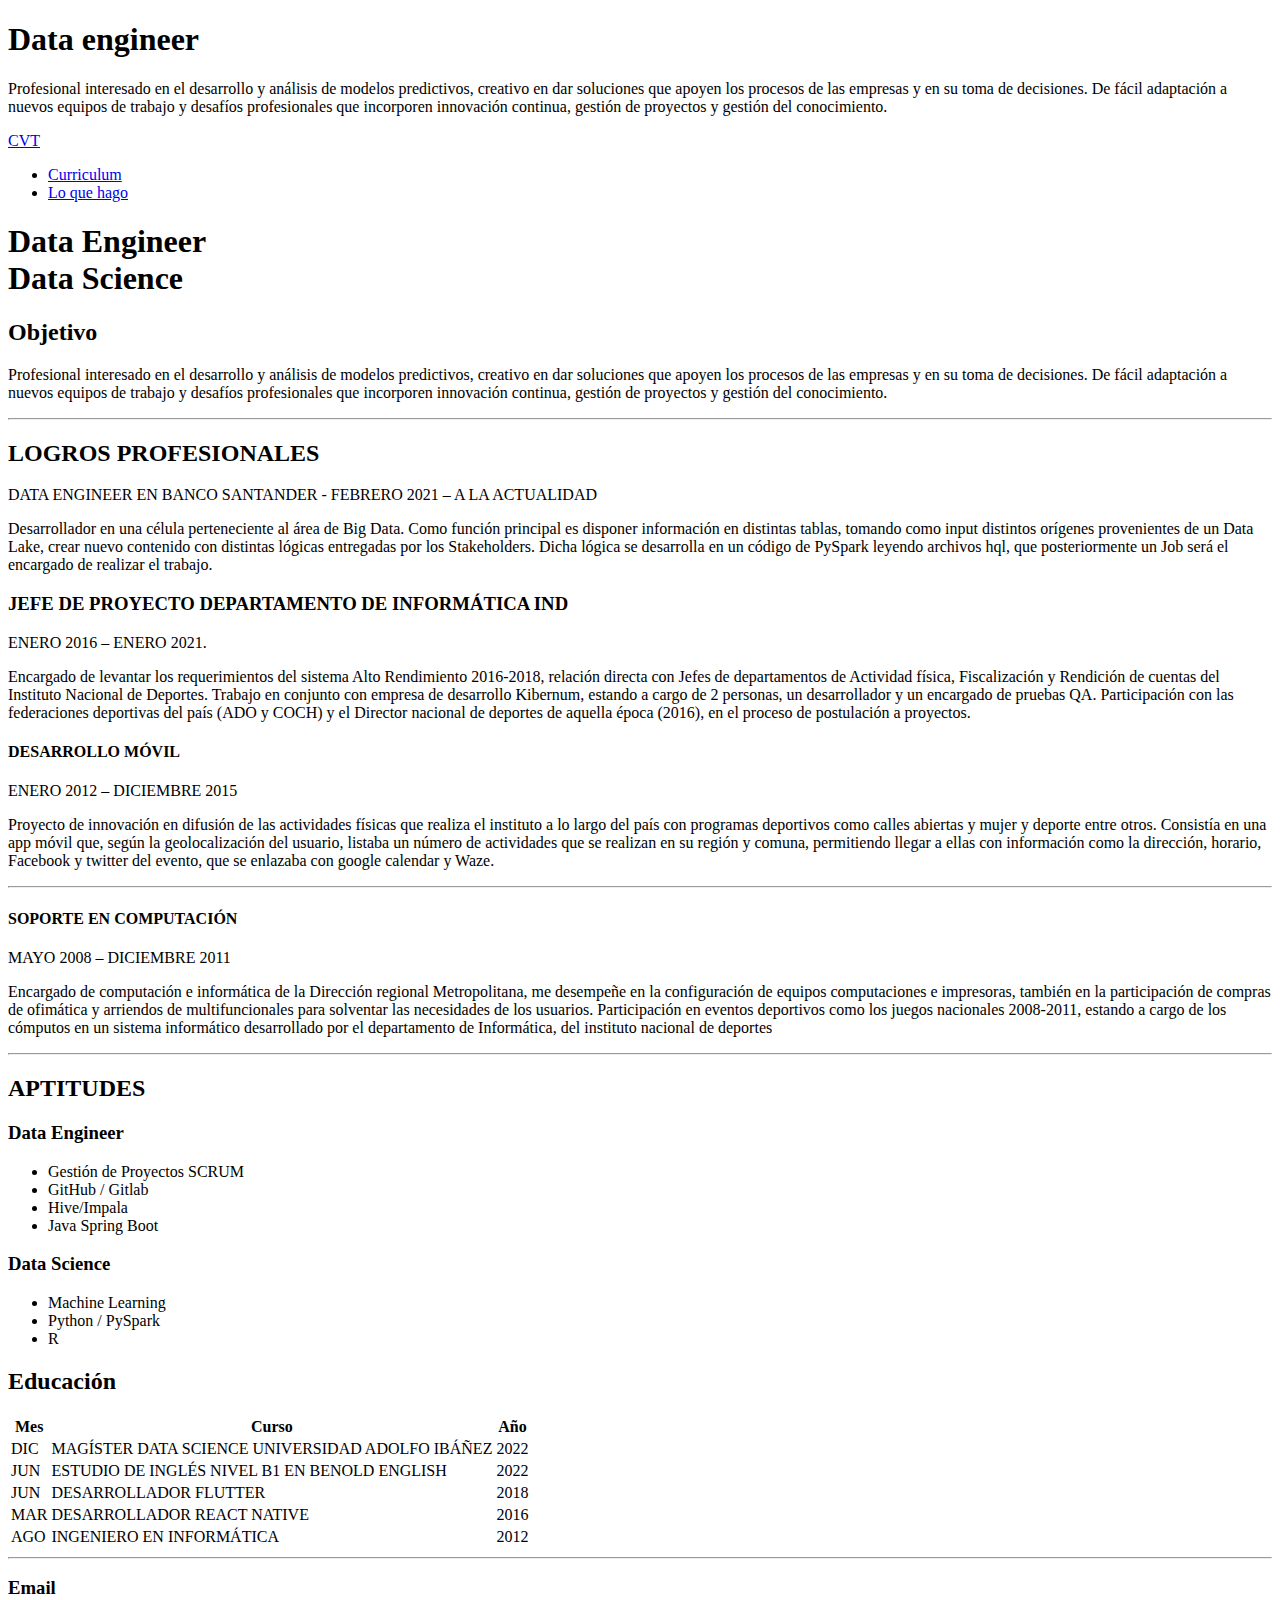
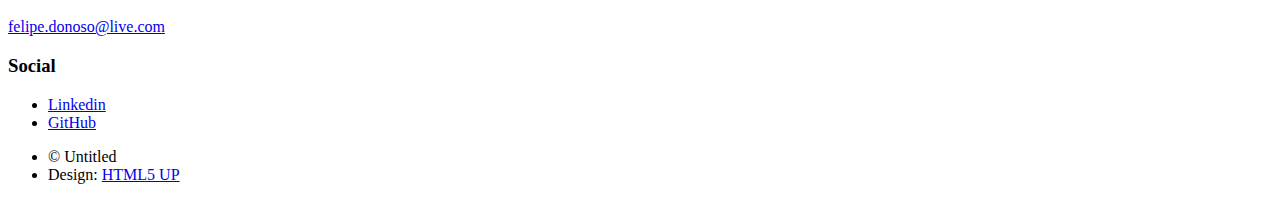
==== index.html @ 478815aa "Se modifica las dos paginas principales" ====
<!DOCTYPE HTML>
<!--
	Massively by HTML5 UP
	html5up.net | @ajlkn
	Free for personal and commercial use under the CCA 3.0 license (html5up.net/license)
-->
<html>
	<head>
		<title>Elements Reference - Massively by HTML5 UP</title>
		<meta charset="utf-8" />
		<meta name="viewport" content="width=device-width, initial-scale=1, user-scalable=no" />
		<link rel="stylesheet" href="assets/css/main.css" />
		<noscript><link rel="stylesheet" href="assets/css/noscript.css" /></noscript>
	</head>
	<body class="is-preload">

		<!-- Wrapper -->
			<div id="wrapper">
				<!-- Intro -->
				<div id="intro">
					<h1>Data engineer<br />
					</h1>
					<p>Profesional interesado en el desarrollo y análisis de modelos predictivos, creativo en dar
						soluciones que apoyen los procesos de las empresas y en su toma de decisiones.
						De fácil adaptación a nuevos equipos de trabajo y desafíos profesionales que incorporen
						innovación continua, gestión de proyectos y gestión del conocimiento.</p>
				</div>

				<!-- Header -->
					<header id="header">
						<a href="index.html" class="logo">CVT</a>
					</header>

				<!-- Nav -->
					<nav id="nav">
						<ul class="links">
							<li  class="active"><a href="index.html">Curriculum</a></li>
							<li><a href="elements.html">Lo que hago</a></li>
						</ul>
					</nav>

				<!-- Main -->
					<div id="main">

						<!-- Post -->
							<section class="post">
								<header class="major">
									<h1>Data Engineer<br />
									Data Science</h1>
								</header>

								<!-- Text stuff -->
									<h2>Objetivo</h2>
									<p>Profesional interesado en el desarrollo y análisis de modelos predictivos, creativo en dar
										soluciones que apoyen los procesos de las empresas y en su toma de decisiones.
										De fácil adaptación a nuevos equipos de trabajo y desafíos profesionales que incorporen
										innovación continua, gestión de proyectos y gestión del conocimiento.
								    </p>
										<hr />
									<header>
										<h2>LOGROS PROFESIONALES</h2>
										<p>DATA ENGINEER EN BANCO SANTANDER - FEBRERO 2021 – A LA ACTUALIDAD</p>
									</header>
									<p>Desarrollador en una célula perteneciente al área de Big Data. Como función
										principal es disponer información en distintas tablas, tomando como input
										distintos orígenes provenientes de un Data Lake, crear nuevo contenido con
										distintas lógicas entregadas por los Stakeholders. Dicha lógica se desarrolla
										en un código de PySpark leyendo archivos hql, que posteriormente un Job
										será el encargado de realizar el trabajo.</p>
									<header>
										<h3>JEFE DE PROYECTO DEPARTAMENTO DE INFORMÁTICA IND</h3>
										<p>ENERO 2016 – ENERO 2021.</p>
									</header>
									<p>Encargado de levantar los requerimientos del sistema Alto Rendimiento
										2016-2018, relación directa con Jefes de departamentos de Actividad física,
										Fiscalización y Rendición de cuentas del Instituto Nacional de Deportes.
										Trabajo en conjunto con empresa de desarrollo Kibernum, estando a cargo
										de 2 personas, un desarrollador y un encargado de pruebas QA.
										Participación con las federaciones deportivas del país (ADO y COCH) y el
										Director nacional de deportes de aquella época (2016), en el proceso de
										postulación a proyectos.</p>
									<header>
										<h4>DESARROLLO MÓVIL</h4>
										<p>ENERO 2012 – DICIEMBRE 2015</p>
									</header>
									<p>Proyecto de innovación en difusión de las actividades físicas que realiza el
										instituto a lo largo del país con programas deportivos como calles abiertas y
										mujer y deporte entre otros.
										Consistía en una app móvil que, según la geolocalización del usuario, listaba
										un número de actividades que se realizan en su región y comuna,
										permitiendo llegar a ellas con información como la dirección, horario,
										Facebook y twitter del evento, que se enlazaba con google calendar y Waze.</p>

									<hr />
									<header>
										<h4>SOPORTE EN COMPUTACIÓN</h4>
										<p>MAYO 2008 – DICIEMBRE 2011</p>
									</header>
									<p>Encargado de computación e informática de la Dirección regional Metropolitana, me
										desempeñe en la configuración de equipos computaciones e impresoras, también en la
										participación de compras de ofimática y arriendos de multifuncionales para solventar las
										necesidades de los usuarios.
										Participación en eventos deportivos como los juegos nacionales 2008-2011, estando a cargo
										de los cómputos en un sistema informático desarrollado por el departamento de Informática,
										del instituto nacional de deportes</p>

									<hr />

								<!-- Lists -->
									<h2>APTITUDES</h2>
									<div class="row">
										<div class="col-6 col-12-small">

											<h3>Data Engineer</h3>
											<ul>
												
												<li>Gestión de Proyectos SCRUM</li>
												<li>GitHub / Gitlab</li>
												<li>Hive/Impala</li>
												<li>Java Spring Boot</li>
											</ul>

											

										</div>
										<div class="col-6 col-12-small">

											<h3>Data Science</h3>
											<ul class="alt">
												<li>Machine Learning</li>
												<li>Python / PySpark</li>
												<li>R</li>
											</ul>

											
											
										</div>
									</div>
									

								<!-- Table -->
									<h2>Educación</h2>

									<div class="table-wrapper">
										<table>
											<thead>
												<tr>
													<th>Mes</th>
													<th>Curso</th>
													<th>Año</th>
												</tr>
											</thead>
											<tbody>
												<tr>
													<td>DIC</td>
													<td>MAGÍSTER DATA SCIENCE UNIVERSIDAD ADOLFO IBÁÑEZ</td>
													<td>2022</td>
												</tr>
												<tr>
													<td>JUN</td>
													<td>ESTUDIO DE INGLÉS NIVEL B1 EN BENOLD ENGLISH</td>
													<td>2022</td>
												</tr>
												<tr>
													<td>JUN</td>
													<td>DESARROLLADOR FLUTTER</td>
													<td>2018</td>
												</tr>
												<tr>
													<td>MAR</td>
													<td>DESARROLLADOR REACT NATIVE</td>
													<td>2016</td>
												</tr>
												<tr>
													<td>AGO</td>
													<td> INGENIERO EN INFORMÁTICA</td>
													<td>2012</td>
												</tr>
												
											</tbody>
											
										</table>
									</div>

									
									<hr />

				<!-- Footer -->
				<footer id="footer">
						
					<section class="split contact">
						<section>
							<h3>Email</h3>
							<p><a href="#">felipe.donoso@live.com</a></p>
						</section>
						<section>
							<h3>Social</h3>
							<ul class="icons alt">
								<!--<li><a href="#" class="icon brands alt fa-twitter"><span class="label">Twitter</span></a></li>-->
								<li><a href="https://www.linkedin.com/in/felipe-donoso-94a56a72/" class="icon brands alt fa-linkedin"><span class="label">Linkedin</span></a></li>
								<!--<li><li><a href="#" class="icon brands alt fa-instagram"><span class="label">Instagram</span></a></li>-->
								<li><a href="https://github.com/felipedonoso" class="icon brands alt fa-github"><span class="label">GitHub</span></a></li>
							</ul>
						</section>
					</section>
				</footer>

				<!-- Copyright -->
					<div id="copyright">
						<ul><li>&copy; Untitled</li><li>Design: <a href="https://html5up.net">HTML5 UP</a></li></ul>
					</div>

			</div>

		<!-- Scripts -->
			<script src="assets/js/jquery.min.js"></script>
			<script src="assets/js/jquery.scrollex.min.js"></script>
			<script src="assets/js/jquery.scrolly.min.js"></script>
			<script src="assets/js/browser.min.js"></script>
			<script src="assets/js/breakpoints.min.js"></script>
			<script src="assets/js/util.js"></script>
			<script src="assets/js/main.js"></script>

	</body>
</html>
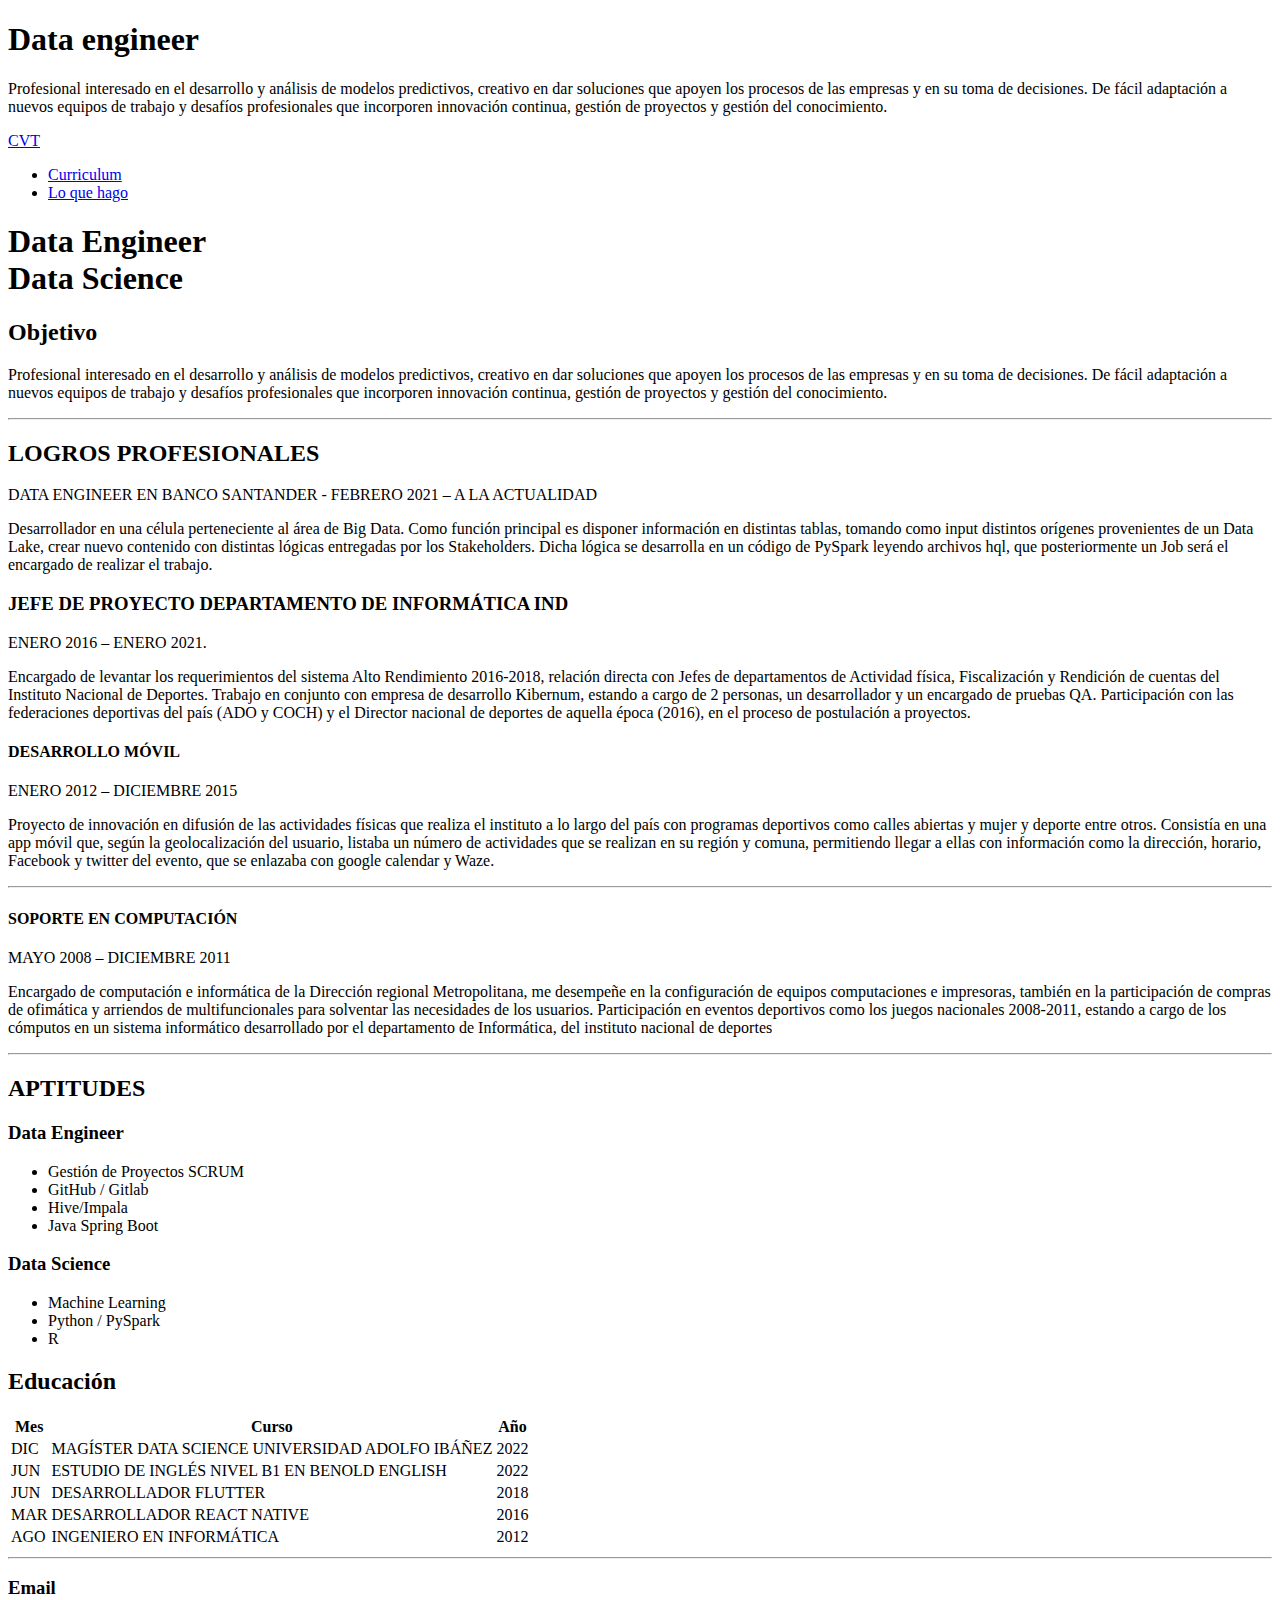
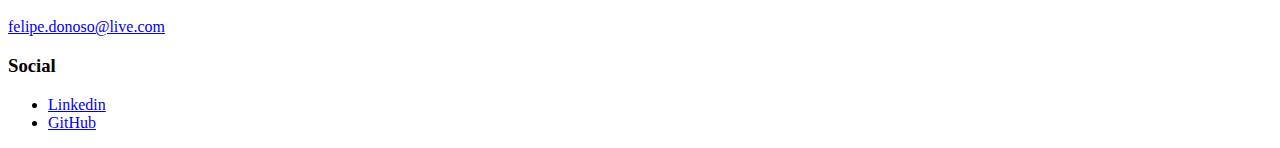
==== commit f9a7a4e4: "Se agrega configuración java jdk" ====
--- a/index.html
+++ b/index.html
@@ -6,7 +6,7 @@
 -->
 <html>
 	<head>
-		<title>Elements Reference - Massively by HTML5 UP</title>
+		<title>Felipe Donoso CVT</title>
 		<meta charset="utf-8" />
 		<meta name="viewport" content="width=device-width, initial-scale=1, user-scalable=no" />
 		<link rel="stylesheet" href="assets/css/main.css" />
@@ -205,10 +205,7 @@
 					</section>
 				</footer>
 
-				<!-- Copyright -->
-					<div id="copyright">
-						<ul><li>&copy; Untitled</li><li>Design: <a href="https://html5up.net">HTML5 UP</a></li></ul>
-					</div>
+		
 
 			</div>
 
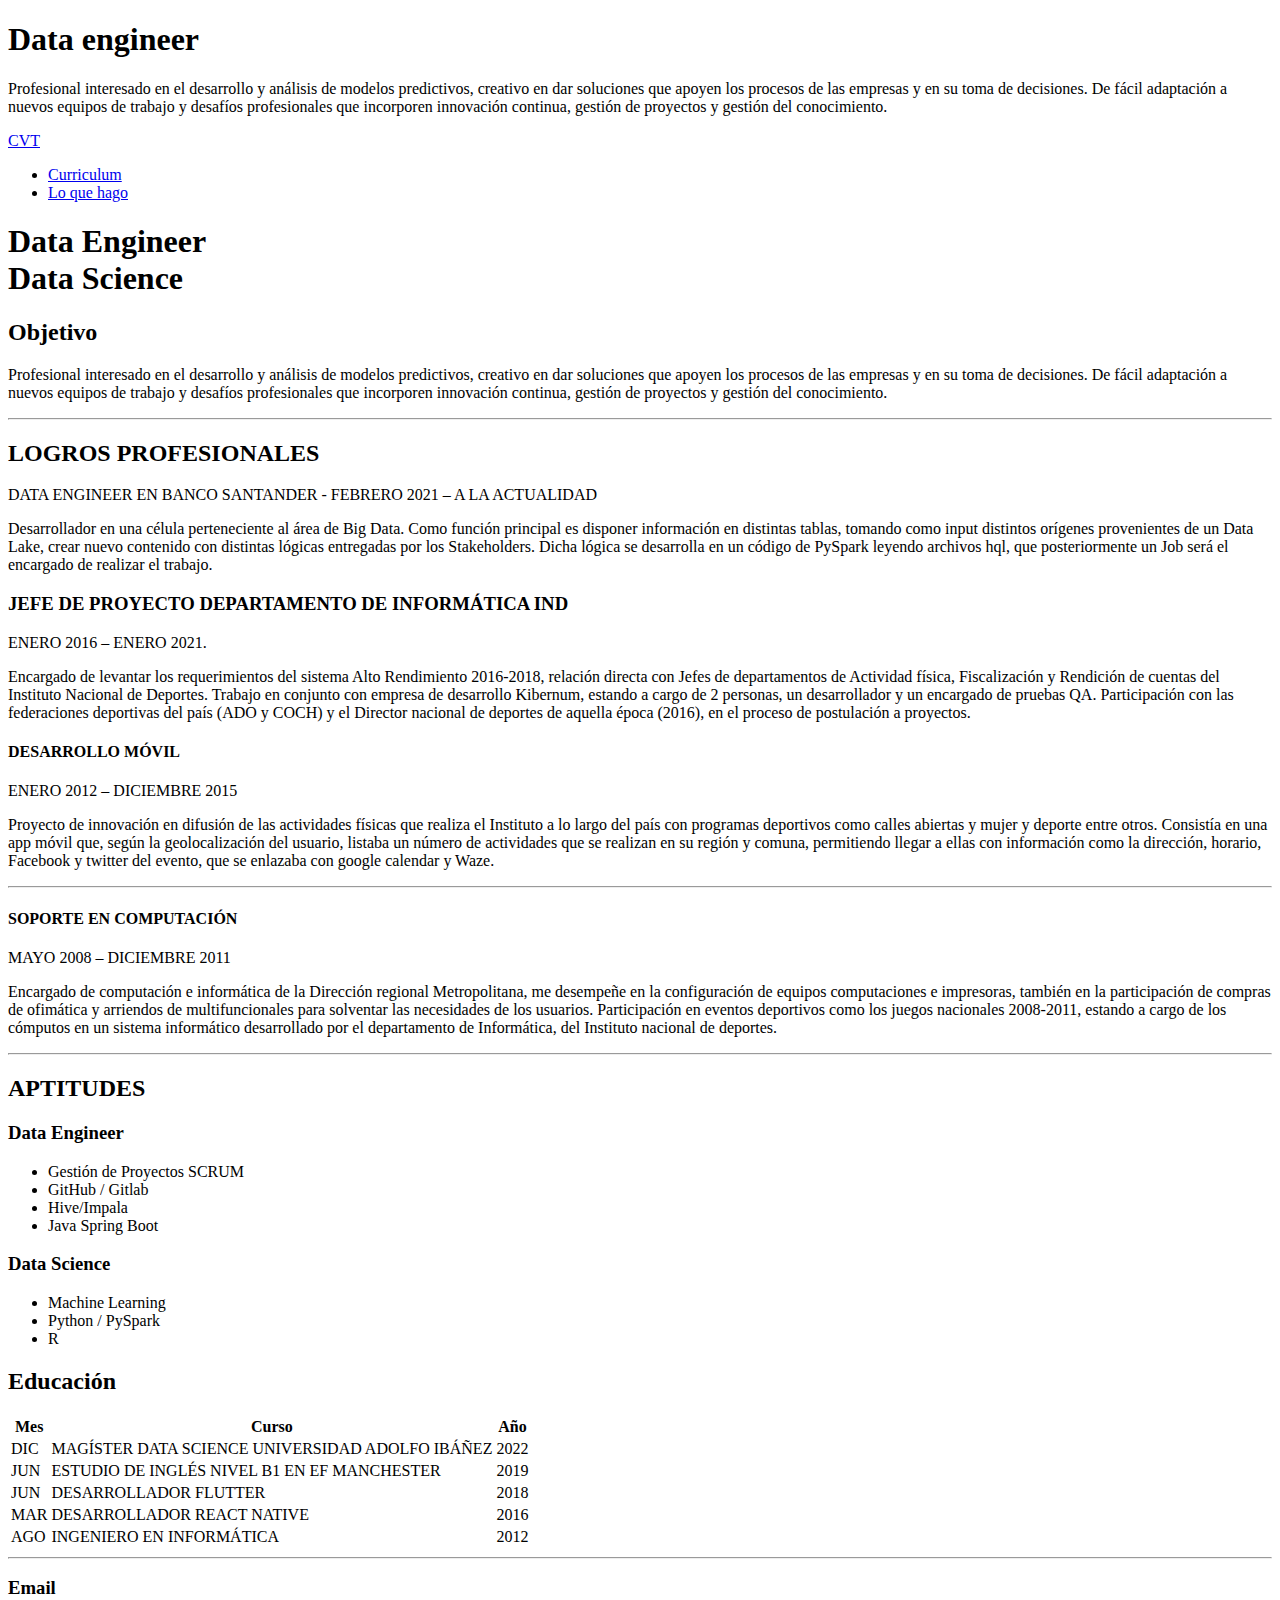
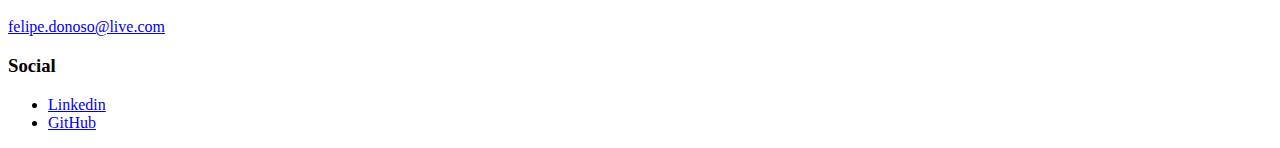
==== commit 6a4ea431: "Se finaliza post de instalacion ide" ====
--- a/index.html
+++ b/index.html
@@ -84,7 +84,7 @@
 										<p>ENERO 2012 – DICIEMBRE 2015</p>
 									</header>
 									<p>Proyecto de innovación en difusión de las actividades físicas que realiza el
-										instituto a lo largo del país con programas deportivos como calles abiertas y
+										Instituto a lo largo del país con programas deportivos como calles abiertas y
 										mujer y deporte entre otros.
 										Consistía en una app móvil que, según la geolocalización del usuario, listaba
 										un número de actividades que se realizan en su región y comuna,
@@ -102,7 +102,7 @@
 										necesidades de los usuarios.
 										Participación en eventos deportivos como los juegos nacionales 2008-2011, estando a cargo
 										de los cómputos en un sistema informático desarrollado por el departamento de Informática,
-										del instituto nacional de deportes</p>
+										del Instituto nacional de deportes.</p>
 
 									<hr />
 
@@ -158,8 +158,8 @@
 												</tr>
 												<tr>
 													<td>JUN</td>
-													<td>ESTUDIO DE INGLÉS NIVEL B1 EN BENOLD ENGLISH</td>
-													<td>2022</td>
+													<td>ESTUDIO DE INGLÉS NIVEL B1 EN EF MANCHESTER</td>
+													<td>2019</td>
 												</tr>
 												<tr>
 													<td>JUN</td>
